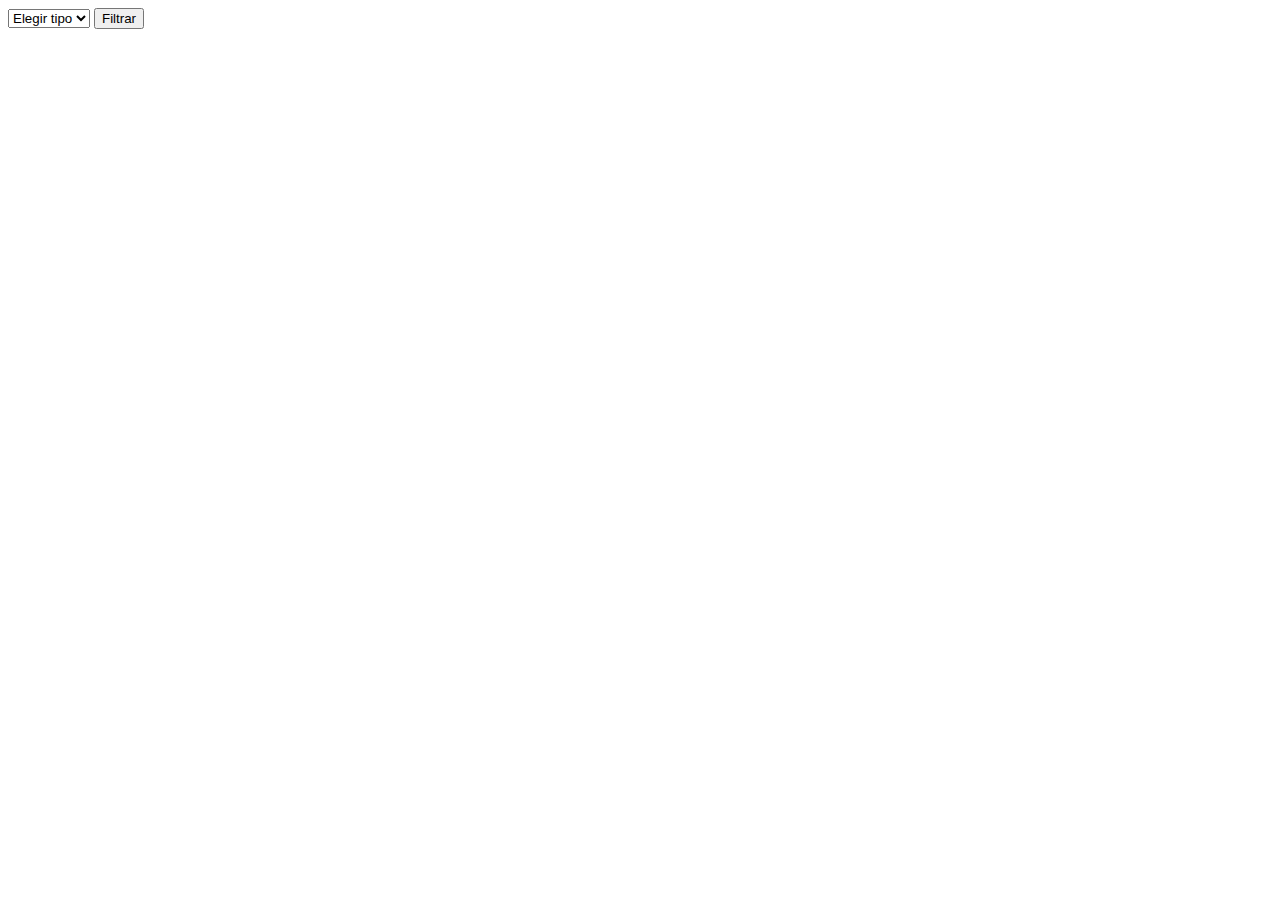
==== index.html @ 4de9de65 "Commit inicial" ====
<!DOCTYPE html>
<html lang="es">
<head>
  <meta charset="UTF-8">
  <meta http-equiv="X-UA-Compatible" content="IE=edge">
  <meta name="viewport" content="width=device-width, initial-scale=1.0">
  <title> Tienda de Ropa </title>
</head>
<body>
  <main id="main">
    <form id="form-filtrar" action="">
      <select name="categorias" id="categorias">
        <option value="default" selected disabled>  Elegir tipo </option>
        <option value="Camisa"> Camisas </option>
        <option value="Jean"> Jean </option>
        <option value="Zapatos"> Zapatos </option>
      </select>
      <input type="submit" value="Filtrar" />
    </form>
  </main>


</body>
</html>
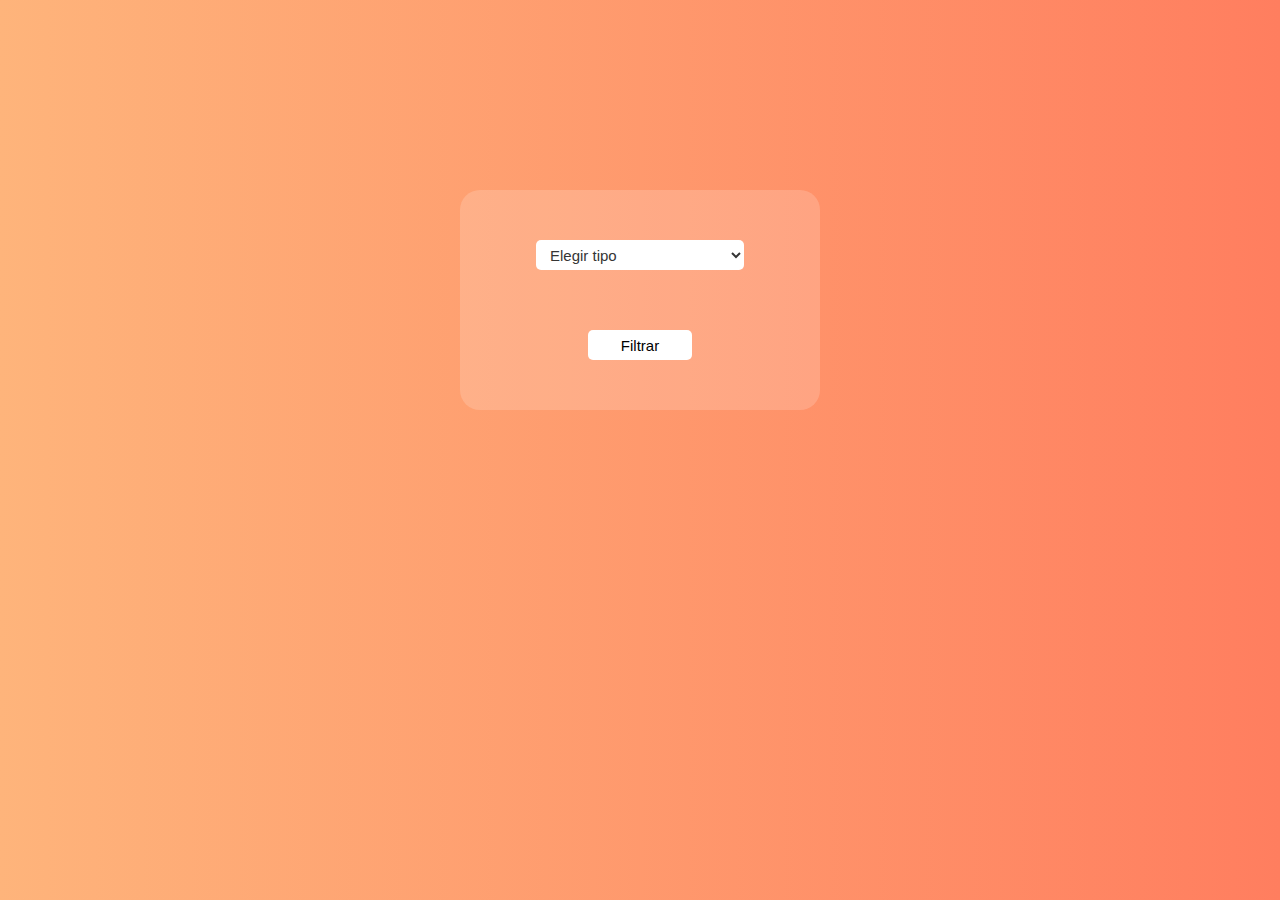
==== commit 48e666d8: "Version uno finalizada" ====
--- a/index.html
+++ b/index.html
@@ -4,6 +4,7 @@
   <meta charset="UTF-8">
   <meta http-equiv="X-UA-Compatible" content="IE=edge">
   <meta name="viewport" content="width=device-width, initial-scale=1.0">
+  <link rel="stylesheet" href="css/styles.css">
   <title> Tienda de Ropa </title>
 </head>
 <body>
@@ -12,13 +13,17 @@
       <select name="categorias" id="categorias">
         <option value="default" selected disabled>  Elegir tipo </option>
         <option value="Camisa"> Camisas </option>
-        <option value="Jean"> Jean </option>
+        <option value="Jean"> Jeans </option>
         <option value="Zapatos"> Zapatos </option>
       </select>
-      <input type="submit" value="Filtrar" />
+      <input type="submit" id="submit" value="Filtrar" />
     </form>
+
+    <div id="info-productos">
+      <!-- Javascript injection -->
+    </div>
   </main>
 
-
+  <script src="scripts/main.js"></script>
 </body>
 </html>--- a/css/styles.css
+++ b/css/styles.css
@@ -0,0 +1,115 @@
+html {
+  font-size: 62.5%;
+  box-sizing: border-box;
+}
+
+*, *:before, *:after {
+  box-sizing: inherit;
+}
+
+body{
+  font-size: 16px; /*1rem : 10px*/
+  margin: 0;
+
+  background: #ff7e5f;  /* fallback for old browsers */
+  background: linear-gradient(to right, #feb47b, #ff7e5f);
+}
+
+#main{
+  display: flex;
+  flex-direction: column;
+  align-items: center;
+
+  position: absolute;
+  width: 100%;
+  height: 100%;
+  padding: 4rem;
+  background: inherit;
+}
+
+#form-filtrar{
+  display: flex;
+  flex-direction: column;
+  justify-content: space-between;
+  align-items: center;
+
+  width: 30%;
+  height: 22rem;
+  margin-top: 15rem;
+  padding: 5rem;
+
+  background-color: rgba(255, 255, 255, 0.171);
+  border-radius: 2rem;
+}
+
+#categorias{
+  display: block;
+  border: none;
+  width: 80%;
+  height: 3rem;
+  padding-left: 1rem;
+
+  background-color: white;
+  border-radius: .5rem;
+  font-size: 1.5rem;
+  color: rgb(53, 53, 53);
+}
+
+#submit{
+  display: block;
+  width: 40%;
+  height: 3rem;
+  
+  border-radius: .5rem;
+  border: none;
+  background-color: rgb(255, 255, 255);
+  font-size: 1.5rem;
+}
+
+#submit:hover{
+  background-color: aqua;
+}
+
+@media screen and (max-width: 1000px) {
+  #main{
+    height: 1000%; /* Poner un tamaño min donde alcance todo*/
+  }
+
+  #form-filtrar{
+    width: 90%;
+    height: 20rem;
+    margin-top: 5rem;
+    padding: 4rem 2rem;
+  }
+
+  #submit{
+    width: 50%;
+  }  
+}
+
+
+
+
+/*------------- productos ------------*/
+#info-productos{
+  display: flex;
+  flex-wrap: wrap;
+  justify-content: center;
+  width: 70%;
+  margin-top: 4rem;
+}
+
+#producto{
+  width: 30rem;
+  margin: 2rem 1rem;
+  background-color: rgb(210, 250, 255);
+  border-radius: 1rem;
+  text-align: center;
+}
+
+@media screen and (max-width: 1000px) {
+  #info-productos{
+    height: fit-content;
+    background-color: rgba(240, 230, 140, 0.05);
+  }
+}
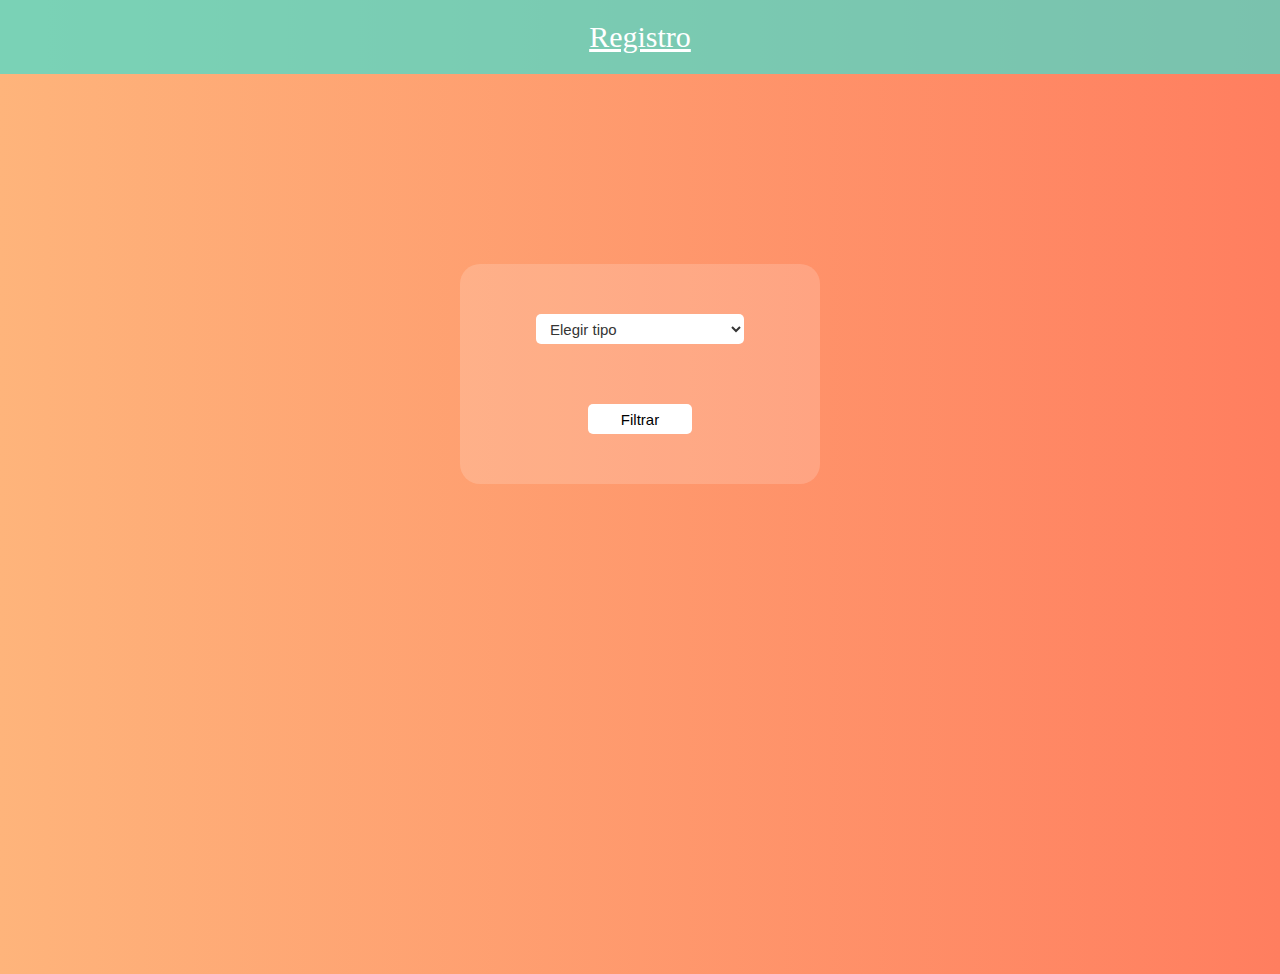
==== commit b097dc60: "Version final" ====
--- a/index.html
+++ b/index.html
@@ -8,6 +8,13 @@
   <title> Tienda de Ropa </title>
 </head>
 <body>
+
+  <header>
+    <nav>
+      <a href="registros.html">  Registro </a>
+    </nav>
+  </header>
+
   <main id="main">
     <form id="form-filtrar" action="">
       <select name="categorias" id="categorias">
--- a/css/styles.css
+++ b/css/styles.css
@@ -13,6 +13,17 @@
 
   background: #ff7e5f;  /* fallback for old browsers */
   background: linear-gradient(to right, #feb47b, #ff7e5f);
+}
+
+nav{
+  background-color: rgba(64, 224, 208, 0.699);
+  text-align: center;
+  padding: 2rem;
+}
+a{
+  color: white;
+  text-align: center;
+  font-size: 3rem;
 }
 
 #main{
